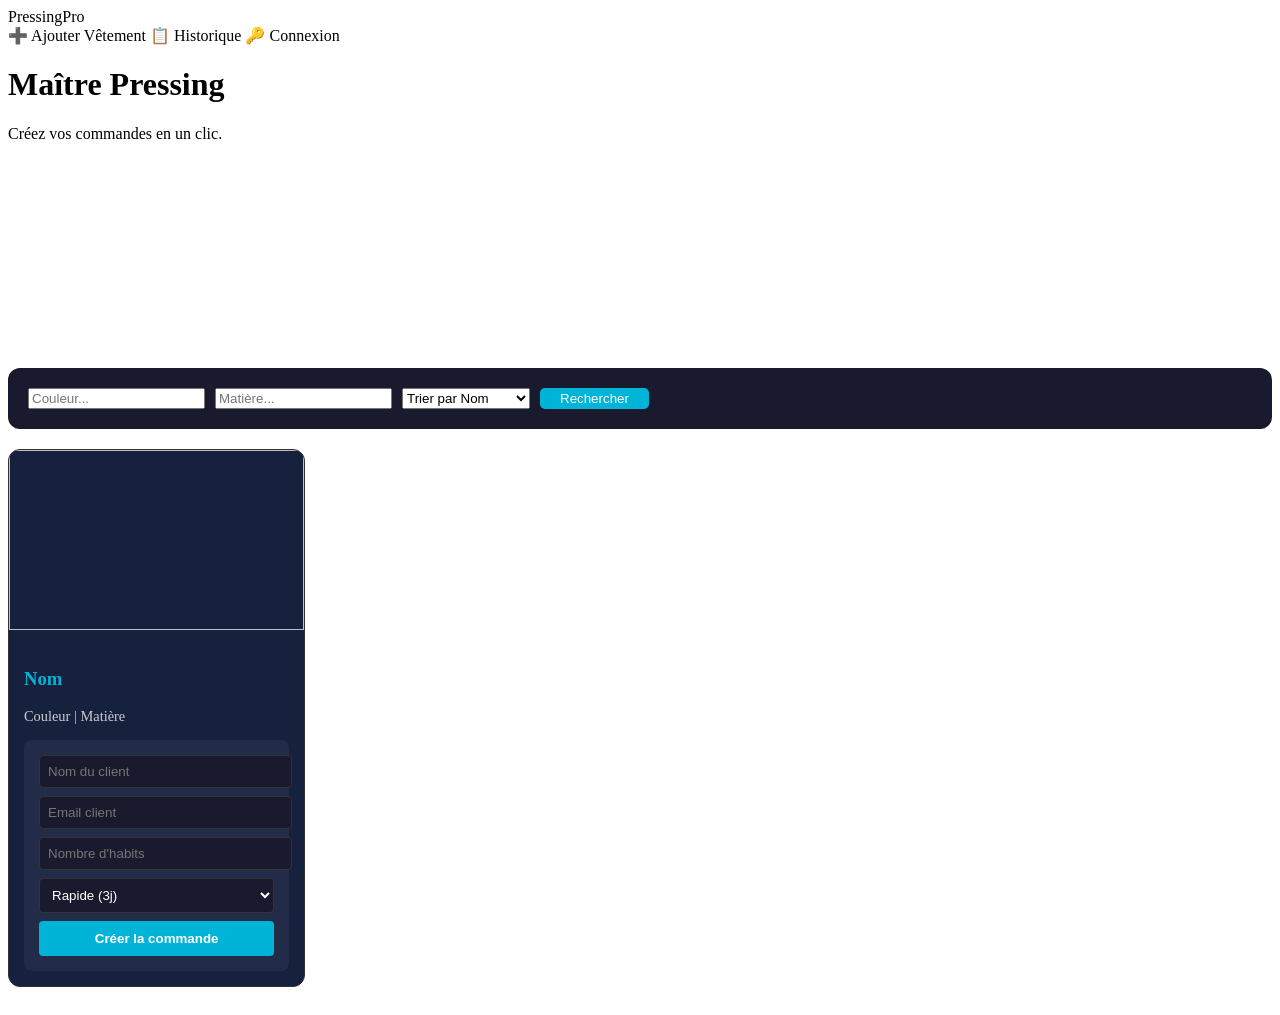
==== pressing/src/main/resources/templates/index.html @ af0242a4 "Initialisation du projet Pressing - TP3 Final" ====
<!DOCTYPE html>
<html xmlns:th="http://www.thymeleaf.org">
<head>
    <meta charset="UTF-8" />
    <meta name="viewport" content="width=device-width, initial-scale=1.0" />
    <title>Pressing Pro | Gestion</title>
    <link rel="stylesheet" th:href="@{/css/app.css}" />
    <style>
        /* CSS rapide pour l'intégration du formulaire */
        .card-commande-form { background: rgba(255,255,255,0.05); padding: 15px; border-radius: 8px; margin-top: 10px; }
        .card-commande-form input, .card-commande-form select { width: 100%; margin-bottom: 8px; padding: 8px; border-radius: 4px; border: 1px solid #333; background: #1a1a2e; color: white; }
        .btn-creer { width: 100%; background: #00b4d8; color: white; border: none; padding: 10px; cursor: pointer; font-weight: bold; border-radius: 4px; }
        .btn-creer:hover { background: #0077b6; }
        .grid-vetements { display: grid; grid-template-columns: repeat(auto-fill, minmax(280px, 1fr)); gap: 25px; padding: 20px 0; }
    </style>
</head>
<body>

<header class="hero" style="min-height: 40vh;">
    <div class="hero-nav container">
        <a class="logo" th:href="@{/}">PressingPro</a>
        <nav class="main-nav">
            <a th:href="@{/vetements/ajouter}">➕ Ajouter Vêtement</a>
            <a th:href="@{/commandes/historique}">📋 Historique</a>
            <a th:href="@{/login}">🔑 Connexion</a>
        </nav>
    </div>
    <div class="hero-content">
        <h1>Maître Pressing</h1>
        <p>Créez vos commandes en un clic.</p>
    </div>
</header>

<main class="container">
    <section class="section">
        <form method="get" class="filter-form" style="display: flex; gap: 10px; flex-wrap: wrap; background: #1a1a2e; padding: 20px; border-radius: 12px;">
            <input type="text" name="couleur" placeholder="Couleur..." th:value="${filtreCouleur}" />
            <input type="text" name="matiere" placeholder="Matière..." th:value="${filtreMatiere}" />
            <select name="sortBy">
                <option value="nom">Trier par Nom</option>
                <option value="potentielColoration">Trier par Potentiel</option>
            </select>
            <button type="submit" style="background: #00b4d8; border: none; color: white; padding: 0 20px; border-radius: 5px;">Rechercher</button>
        </form>
    </section>

    <section class="grid-vetements">
        <div th:each="v : ${vetements}" class="vetement-card" style="background: #16213e; border-radius: 12px; overflow: hidden; border: 1px solid #333;">
            <img th:src="@{/api/vetements/image/{id}(id=${v.id})}" style="width:100%; height:180px; object-fit:cover;" />
            <div style="padding: 15px;">
                <h3 th:text="${v.nom}" style="color: #00b4d8;">Nom</h3>
                <p style="font-size: 0.9em; color: #ccc;">
                    <span th:text="${v.couleur}">Couleur</span> | <span th:text="${v.matiere}">Matière</span>
                </p>
                
                <form th:action="@{/commandes/creer}" method="post" class="card-commande-form">
                    <input type="hidden" name="vetementId" th:value="${v.id}" />
                    <input type="text" name="client" placeholder="Nom du client" required />
                    <input type="email" name="emailClient" placeholder="Email client" required />
                    <input type="number" name="nombreHabits" placeholder="Nombre d'habits" min="1" required />
                    <select name="typeCommande">
                        <option value="RAPIDE">Rapide (3j)</option>
                        <option value="EXPRESS">Express (24h)</option>
                        <option value="PROLONGEE">Prolongée (1sem)</option>
                    </select>
                    <button type="submit" class="btn-creer">Créer la commande</button>
                </form>
            </div>
        </div>
    </section>
</main>
</body>
</html>
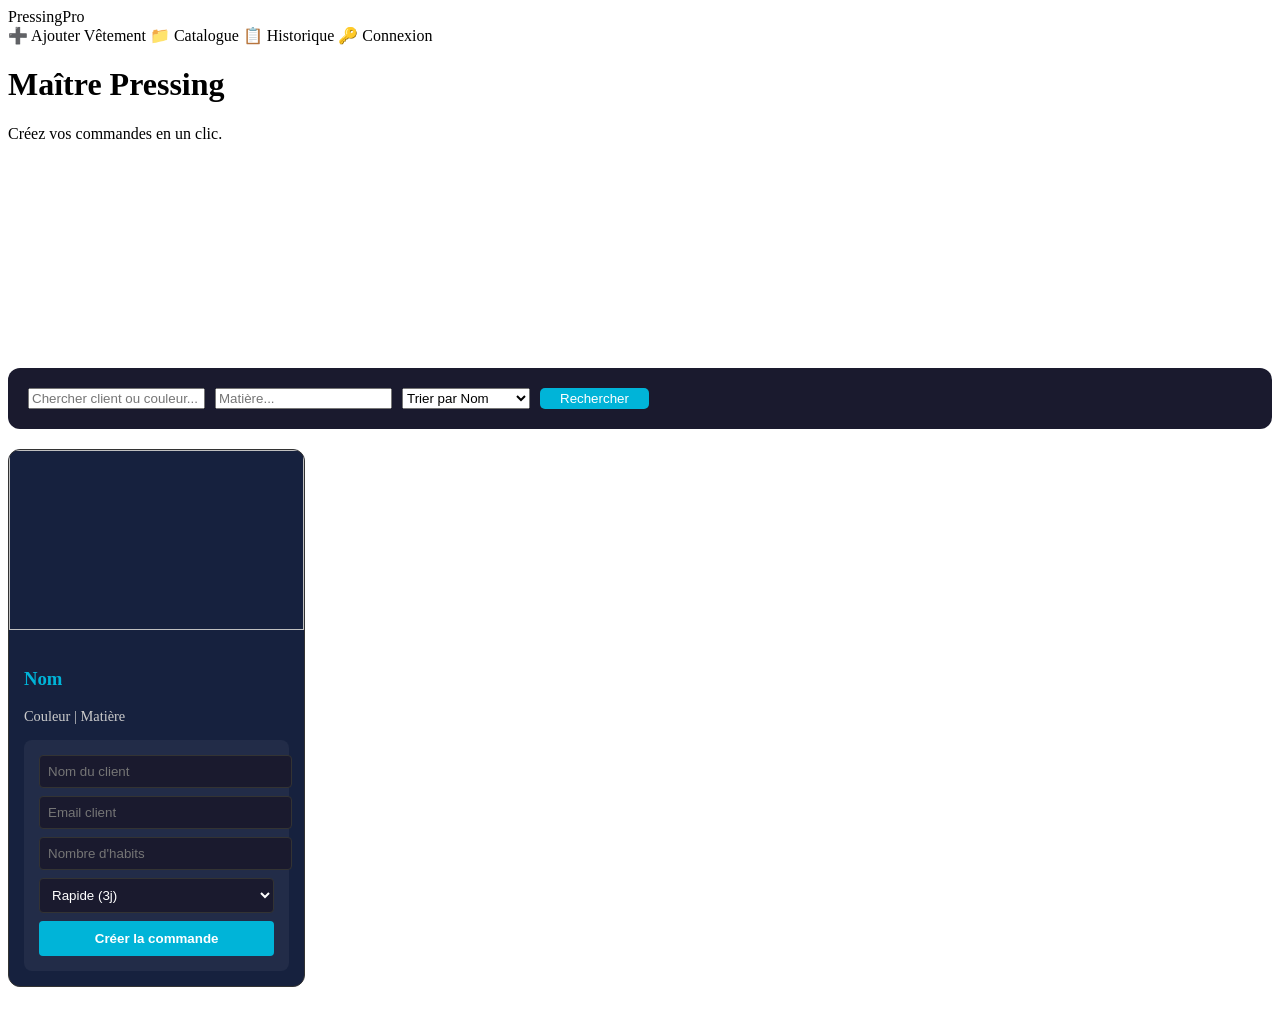
==== commit bcf482ee: "Mise à jour TP3 : Internationalisation OK et structure catalogue" ====
--- a/pressing/src/main/resources/templates/index.html
+++ b/pressing/src/main/resources/templates/index.html
@@ -6,7 +6,6 @@
     <title>Pressing Pro | Gestion</title>
     <link rel="stylesheet" th:href="@{/css/app.css}" />
     <style>
-        /* CSS rapide pour l'intégration du formulaire */
         .card-commande-form { background: rgba(255,255,255,0.05); padding: 15px; border-radius: 8px; margin-top: 10px; }
         .card-commande-form input, .card-commande-form select { width: 100%; margin-bottom: 8px; padding: 8px; border-radius: 4px; border: 1px solid #333; background: #1a1a2e; color: white; }
         .btn-creer { width: 100%; background: #00b4d8; color: white; border: none; padding: 10px; cursor: pointer; font-weight: bold; border-radius: 4px; }
@@ -18,9 +17,10 @@
 
 <header class="hero" style="min-height: 40vh;">
     <div class="hero-nav container">
-        <a class="logo" th:href="@{/}">PressingPro</a>
+        <a class="logo" th:href="@{/commandes/accueil}">PressingPro</a>
         <nav class="main-nav">
-            <a th:href="@{/vetements/ajouter}">➕ Ajouter Vêtement</a>
+            <a th:href="@{/commandes/vetements/ajouter}">➕ Ajouter Vêtement</a>
+            <a th:href="@{/commandes/catalogue}">📁 Catalogue</a>
             <a th:href="@{/commandes/historique}">📋 Historique</a>
             <a th:href="@{/login}">🔑 Connexion</a>
         </nav>
@@ -33,14 +33,14 @@
 
 <main class="container">
     <section class="section">
-        <form method="get" class="filter-form" style="display: flex; gap: 10px; flex-wrap: wrap; background: #1a1a2e; padding: 20px; border-radius: 12px;">
-            <input type="text" name="couleur" placeholder="Couleur..." th:value="${filtreCouleur}" />
+        <form method="get" th:action="@{/commandes/accueil}" class="filter-form" style="display: flex; gap: 10px; flex-wrap: wrap; background: #1a1a2e; padding: 20px; border-radius: 12px;">
+            <input type="text" name="couleur" placeholder="Chercher client ou couleur..." th:value="${filtreCouleur}" />
             <input type="text" name="matiere" placeholder="Matière..." th:value="${filtreMatiere}" />
             <select name="sortBy">
                 <option value="nom">Trier par Nom</option>
                 <option value="potentielColoration">Trier par Potentiel</option>
             </select>
-            <button type="submit" style="background: #00b4d8; border: none; color: white; padding: 0 20px; border-radius: 5px;">Rechercher</button>
+            <button type="submit" style="background: #00b4d8; border: none; color: white; padding: 0 20px; border-radius: 5px; cursor:pointer;">Rechercher</button>
         </form>
     </section>
 
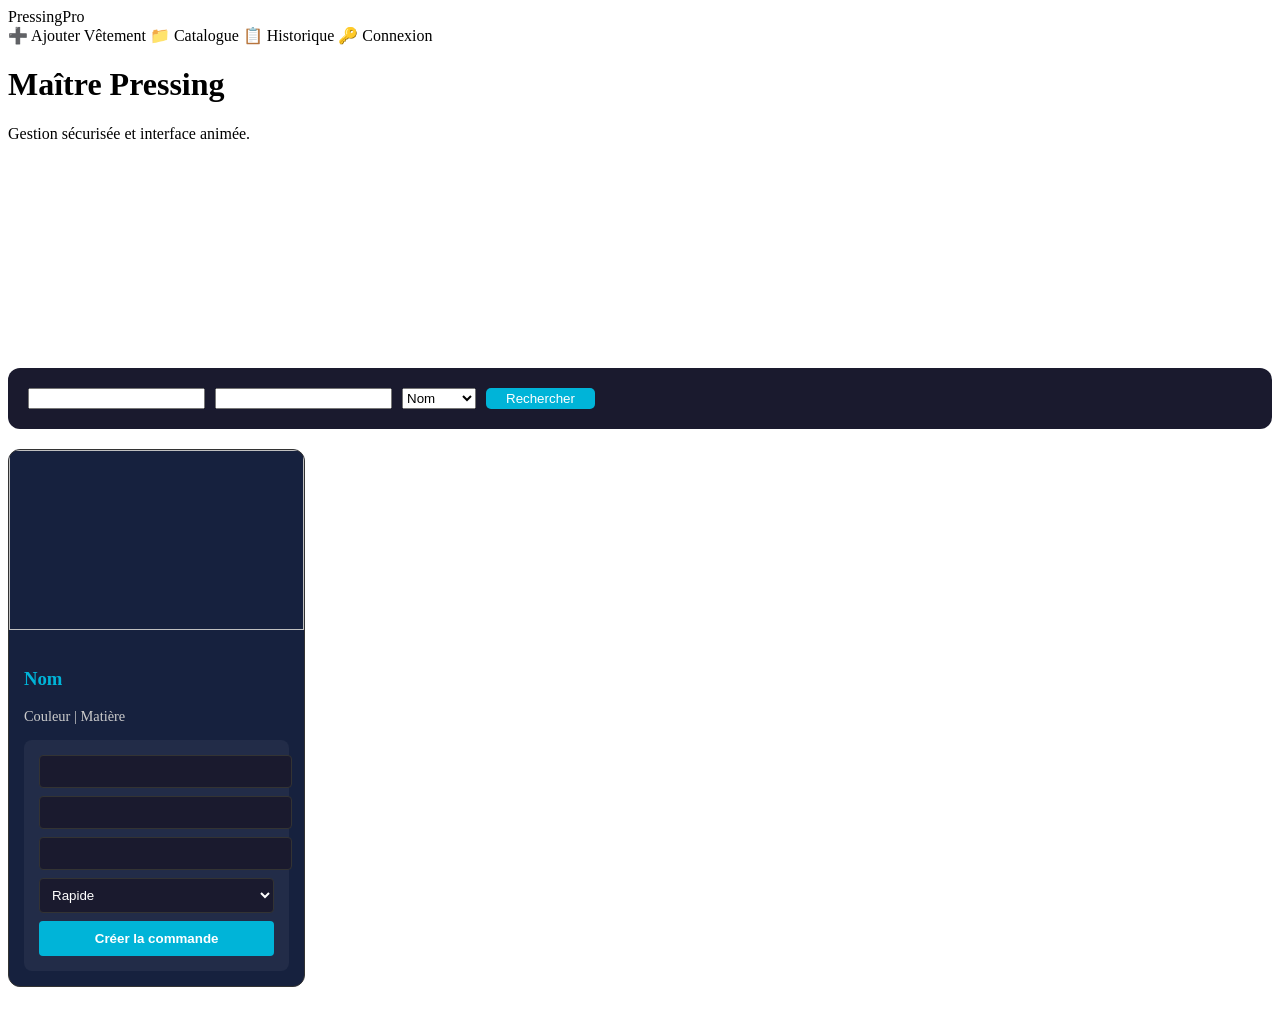
==== commit 90155be4: "Finalisation TP3 : Ajout OpenAPI, Internationalisation et gestion des commandes" ====
--- a/pressing/src/main/resources/templates/index.html
+++ b/pressing/src/main/resources/templates/index.html
@@ -3,7 +3,7 @@
 <head>
     <meta charset="UTF-8" />
     <meta name="viewport" content="width=device-width, initial-scale=1.0" />
-    <title>Pressing Pro | Gestion</title>
+    <title th:text="#{app.titre}">Pressing Pro | Gestion</title>
     <link rel="stylesheet" th:href="@{/css/app.css}" />
     <style>
         .card-commande-form { background: rgba(255,255,255,0.05); padding: 15px; border-radius: 8px; margin-top: 10px; }
@@ -17,36 +17,39 @@
 
 <header class="hero" style="min-height: 40vh;">
     <div class="hero-nav container">
-        <a class="logo" th:href="@{/commandes/accueil}">PressingPro</a>
+        <a class="logo" th:href="@{/commandes/accueil}" th:text="#{app.titre}">PressingPro</a>
         <nav class="main-nav">
-            <a th:href="@{/commandes/vetements/ajouter}">➕ Ajouter Vêtement</a>
-            <a th:href="@{/commandes/catalogue}">📁 Catalogue</a>
-            <a th:href="@{/commandes/historique}">📋 Historique</a>
-            <a th:href="@{/login}">🔑 Connexion</a>
+            <a th:href="@{/commandes/vetements/ajouter}" th:text="'➕ ' + #{app.ajouter.vetement}">➕ Ajouter Vêtement</a>
+            <a th:href="@{/commandes/catalogue}" th:text="'📁 ' + #{app.voir.vetements}">📁 Catalogue</a>
+            <a th:href="@{/commandes/historique}" th:text="'📋 ' + #{app.historique}">📋 Historique</a>
+            <a th:href="@{/login}" th:text="'🔑 ' + #{app.connexion}">🔑 Connexion</a>
         </nav>
     </div>
     <div class="hero-content">
-        <h1>Maître Pressing</h1>
-        <p>Créez vos commandes en un clic.</p>
+        <h1 th:text="#{app.titre}">Maître Pressing</h1>
+        <p th:text="#{app.soustitre}">Gestion sécurisée et interface animée.</p>
     </div>
 </header>
 
 <main class="container">
     <section class="section">
         <form method="get" th:action="@{/commandes/accueil}" class="filter-form" style="display: flex; gap: 10px; flex-wrap: wrap; background: #1a1a2e; padding: 20px; border-radius: 12px;">
-            <input type="text" name="couleur" placeholder="Chercher client ou couleur..." th:value="${filtreCouleur}" />
-            <input type="text" name="matiere" placeholder="Matière..." th:value="${filtreMatiere}" />
+            <input type="text" name="couleur" th:placeholder="#{app.couleur}" th:value="${filtreCouleur}" />
+            <input type="text" name="matiere" th:placeholder="#{app.matiere}" th:value="${filtreMatiere}" />
             <select name="sortBy">
-                <option value="nom">Trier par Nom</option>
-                <option value="potentielColoration">Trier par Potentiel</option>
+                <option value="nom" th:text="#{app.sort.nom}">Nom</option>
+                <option value="potentielColoration" th:text="#{app.sort.potentiel}">Potentiel</option>
             </select>
-            <button type="submit" style="background: #00b4d8; border: none; color: white; padding: 0 20px; border-radius: 5px; cursor:pointer;">Rechercher</button>
+            <button type="submit" style="background: #00b4d8; border: none; color: white; padding: 0 20px; border-radius: 5px; cursor:pointer;" th:text="#{app.filtrer}">Rechercher</button>
         </form>
     </section>
 
     <section class="grid-vetements">
         <div th:each="v : ${vetements}" class="vetement-card" style="background: #16213e; border-radius: 12px; overflow: hidden; border: 1px solid #333;">
-            <img th:src="@{/api/vetements/image/{id}(id=${v.id})}" style="width:100%; height:180px; object-fit:cover;" />
+            <img th:src="@{'/images/' + ${v.id} + '.png'}" 
+                 style="width:100%; height:180px; object-fit:cover;" 
+                 th:alt="#{app.aucune.photo}" />
+            
             <div style="padding: 15px;">
                 <h3 th:text="${v.nom}" style="color: #00b4d8;">Nom</h3>
                 <p style="font-size: 0.9em; color: #ccc;">
@@ -55,15 +58,14 @@
                 
                 <form th:action="@{/commandes/creer}" method="post" class="card-commande-form">
                     <input type="hidden" name="vetementId" th:value="${v.id}" />
-                    <input type="text" name="client" placeholder="Nom du client" required />
-                    <input type="email" name="emailClient" placeholder="Email client" required />
-                    <input type="number" name="nombreHabits" placeholder="Nombre d'habits" min="1" required />
+                    <input type="text" name="client" th:placeholder="#{app.nom.placeholder}" required />
+                    <input type="email" name="emailClient" th:placeholder="#{app.email.placeholder}" required />
+                    <input type="number" name="nombreHabits" th:placeholder="#{app.nb.habits}" min="1" required />
                     <select name="typeCommande">
-                        <option value="RAPIDE">Rapide (3j)</option>
-                        <option value="EXPRESS">Express (24h)</option>
-                        <option value="PROLONGEE">Prolongée (1sem)</option>
+                        <option value="RAPIDE" th:text="#{app.type.commande} + ' (3j)'">Rapide</option>
+                        <option value="EXPRESS" th:text="#{app.type.commande} + ' (24h)'">Express</option>
                     </select>
-                    <button type="submit" class="btn-creer">Créer la commande</button>
+                    <button type="submit" class="btn-creer" th:text="#{label.button}">Créer la commande</button>
                 </form>
             </div>
         </div>
